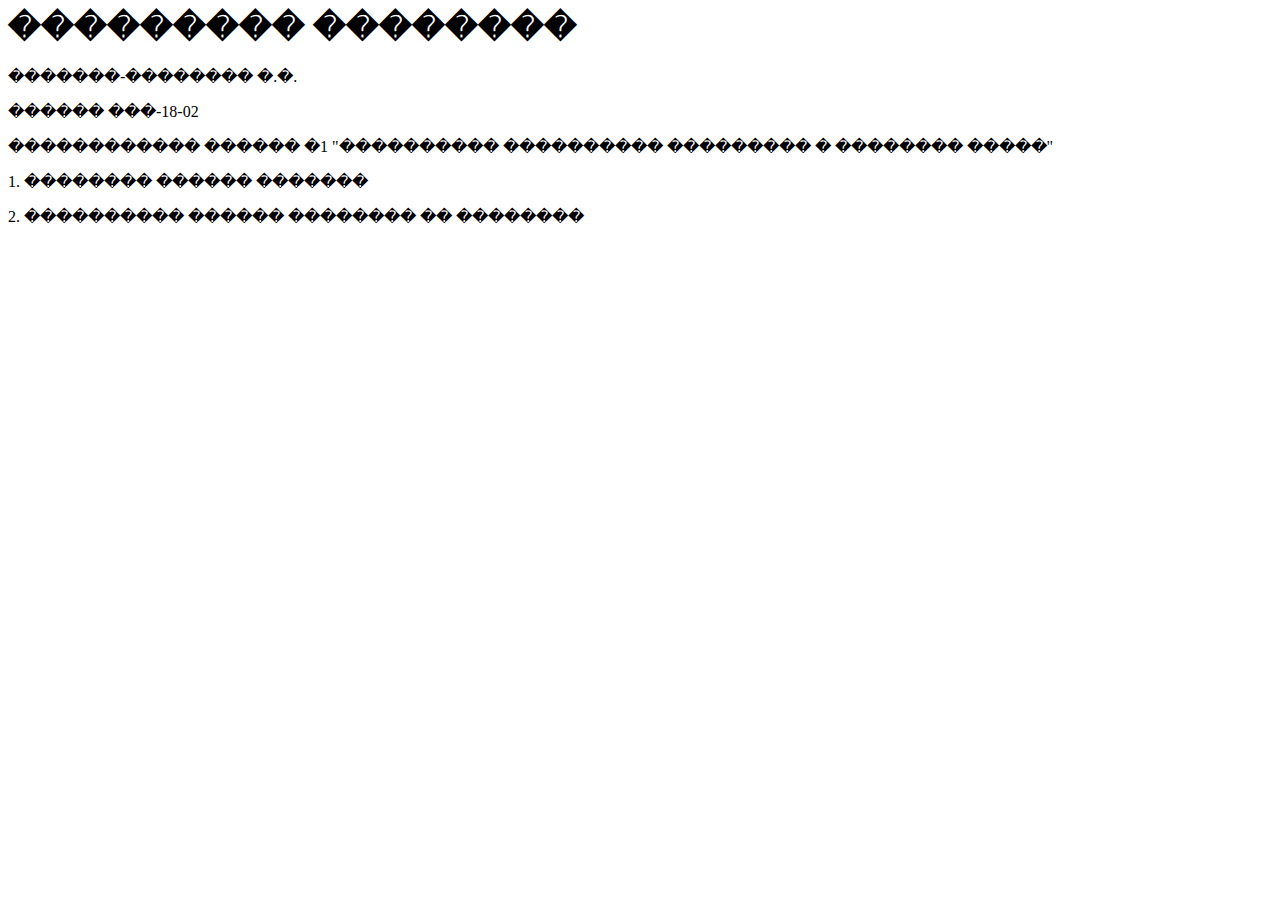
==== 123.html @ a8289b67 "Add files via upload" ====
<html>
<head>
<meta http-equiv="Content-Type" content="text/html; charset=utf-8">
<title>hello world</title>
</head>
<body>
<h1>��������� ��������</h1>
<p>�������-�������� �.�.</p>
<p>������ ���-18-02</p>
<p>������������ ������ �1 "���������� ���������� ��������� � �������� �����"</p>
<p>1. �������� ������ �������</p>
<p>2. ���������� ������ �������� �� ��������</p>
</body>
</html>
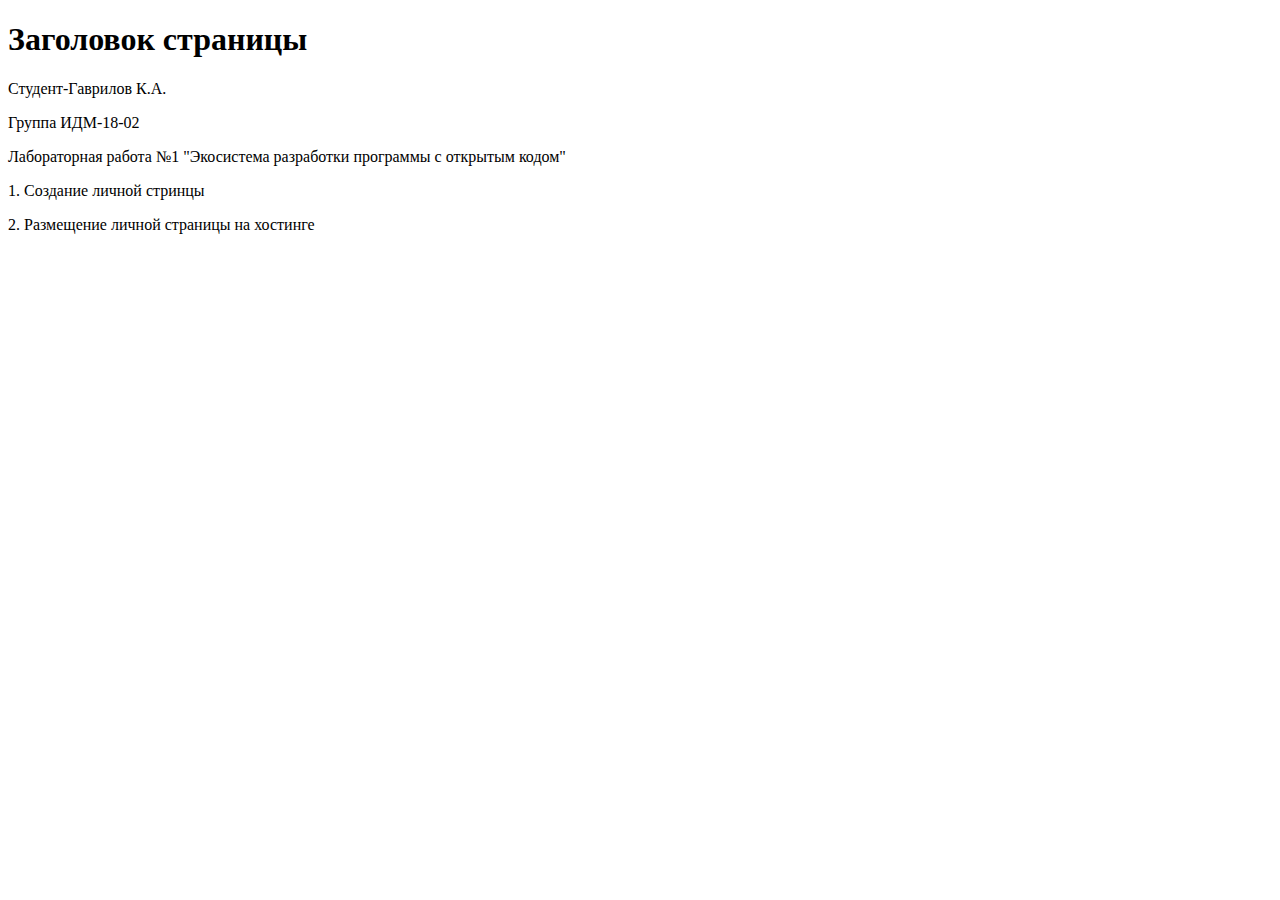
==== commit e1906c3e: "Update 123.html" ====
--- a/123.html
+++ b/123.html
@@ -1,14 +1,16 @@
+<!DOCTYPE HTML PUBLIC "-//W3C//DTD HTML 4.01//EN" 
+  "http://www.w3.org/TR/html4/strict.dtd">
 <html>
 <head>
 <meta http-equiv="Content-Type" content="text/html; charset=utf-8">
 <title>hello world</title>
 </head>
 <body>
-<h1>��������� ��������</h1>
-<p>�������-�������� �.�.</p>
-<p>������ ���-18-02</p>
-<p>������������ ������ �1 "���������� ���������� ��������� � �������� �����"</p>
-<p>1. �������� ������ �������</p>
-<p>2. ���������� ������ �������� �� ��������</p>
+<h1>Заголовок страницы</h1>
+<p>Студент-Гаврилов К.А.</p>
+<p>Группа ИДМ-18-02</p>
+<p>Лабораторная работа №1 "Экосистема разработки программы с открытым кодом"</p>
+<p>1. Создание личной стринцы</p>
+<p>2. Размещение личной страницы на хостинге</p>
 </body>
-</html>+</html>
